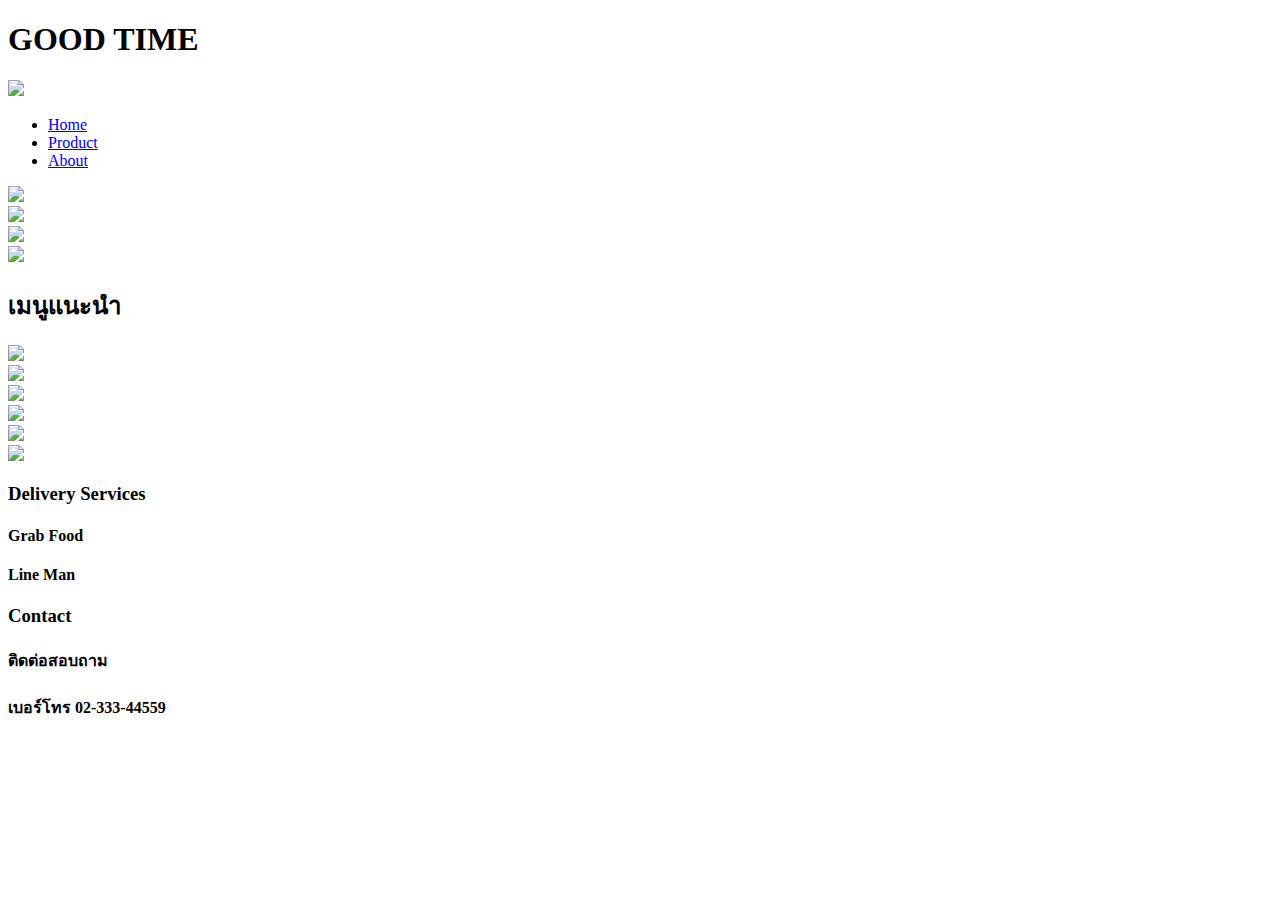
==== index.html @ 25cbc835 "commit" ====
<!DOCTYPE html>
<html lang="en">

<head>
  <meta charset="utf-8">
  <meta name="viewport" content="width=device-width, initial-scale=1.0">
  <title>ครัวลุงปืด.net</title>
  <!-- Bootstrap -->

  <link href="css/home.css" rel="stylesheet">
  <link rel="preconnect" href="https://fonts.googleapis.com">
  <link rel="preconnect" href="https://fonts.gstatic.com" crossorigin>
  <link href="https://fonts.googleapis.com/css2?family=Mali:wght@400;500;700&display=swap" rel="stylesheet">
</head>

  <h1>GOOD TIME</h1>

<body>

  <nav>
    <div class="container">
      <div class="nav-con">
        <div class="logo">
          <img src="images/Ellipse 2-logo.png">
        </div>

        <ul class="menu">
          <li><a href="index.html">Home</a></li>
          <li><a href="product.html">Product</a></li>
          <li><a href="หน้า About.html">About</a></li>
        </ul>
      </div>
    </div>
  </nav>



 

  <div class="main-content">
    <div class="banner">
      <div class="hero-con">


        <img src="images/Rectangle 2.png">


      </div>
    </div>

    <div class="hightlight">
      <div class="container">

        <div class="hightlight-item">
          <img src="images/Rectangle 33.png">
        </div>

        <div class="hightlight-item">
          <img src="images/Rectangle 31.png">
        </div>

        <div class="hightlight-item">
          <img src="images/Rectangle 34.png">
        </div>

      </div>
    </div>

    <div class="blog">
      <div class="container">
        <div class="blog-title">
          <h2>เมนูแนะนำ</h2>
        </div>
        <div class="blog-con">
          <div class="blog-item">
            <img src="images/Rectangle 25.png">
          </div>

          <div class="blog-item">
            <img src="images/Rectangle 26.png">
          </div>

          <div class="blog-item">
            <img src="images/Rectangle 27.png">
          </div>

          <div class="blog-item">
            <img src="images/Rectangle 28.png">
          </div>

          <div class="blog-item">
            <img src="images/Rectangle 29.png">
          </div>
        </div>
      </div>
    </div>
  </div>
  <footer>
    <div class="container">
      <div class="footer-item">
        <img src="images/Ellipse 3.png">
      </div>

      <div class="footer-item">
        <div class="footer-deli">
          <h3>Delivery Services</h3>
          <h4>Grab Food</h4>
          <h4>Line Man</h4>
        </div>
        <div class="footer-contact">

          <h3>Contact</h3>
          <h4>ติดต่อสอบถาม</h4>
          <h4>เบอร์โทร 02-333-44559 </h4>
        </div>
      </div>


    </div>
  </footer>
  

</body>




</html>
<script src="js/popper.min.js"></script>
<script src="js/bootstrap-4.4.1.js"></script>
<script src="js/jquery-3.4.1.min.js"></script>
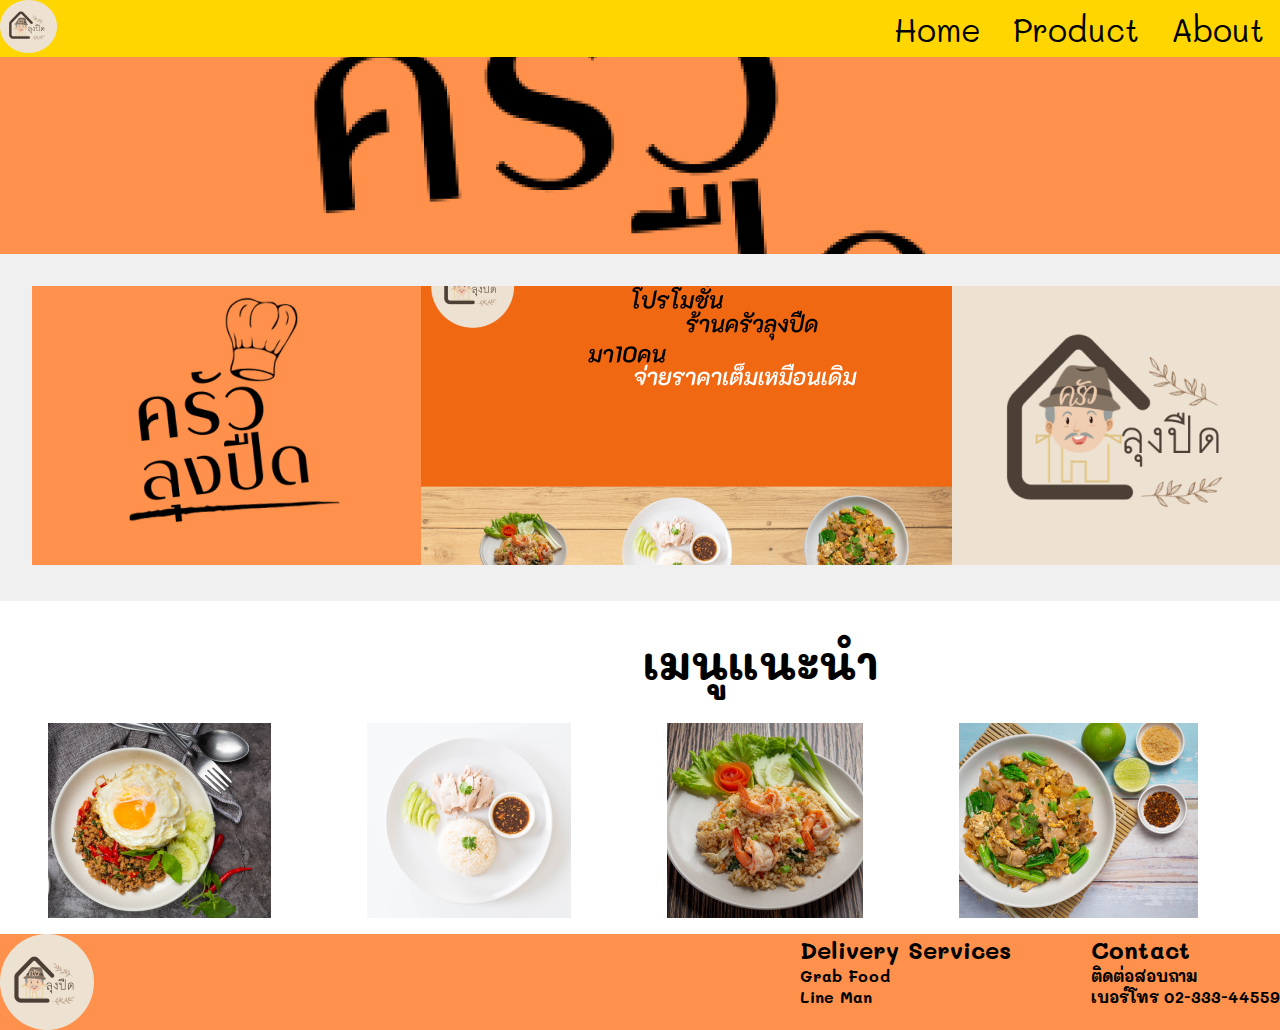
==== commit e04ee4bd: "fwefewfewfwe" ====
--- a/index.html
+++ b/index.html
@@ -13,7 +13,7 @@
   <link href="https://fonts.googleapis.com/css2?family=Mali:wght@400;500;700&display=swap" rel="stylesheet">
 </head>
 
-  <h1>GOOD TIME</h1>
+  
 
 <body>
 
--- a/css/home.css
+++ b/css/home.css
@@ -0,0 +1,146 @@
+*{
+    box-sizing: border-box;
+    margin: 0;
+    padding: 0;
+    
+}
+
+html{
+    height: 100%;
+    }
+    
+body{
+        display: flex;
+        flex-direction: column;
+        height: 100%;
+        font-family:'Mali', cursive;;
+}
+
+.main-content{
+    flex: 1 0 auto;
+}
+
+nav{
+    background-color: #FFD600;
+    justify-content: space-between;
+    flex: 0 0 auto;
+}
+
+.container{
+    max-width: 1660px;
+    margin: 0 auto;
+}
+
+.nav-con{
+    display: flex;
+    justify-content: space-between;
+}
+
+
+
+.nav-con img{
+    padding: 0;
+    
+}
+
+
+.menu{
+    padding-top: 0.5rem;
+    display: flex;
+    list-style: none;
+    
+    
+}
+
+.menu li{
+    margin: 0 1rem;
+    align-items: center;
+}
+
+.menu li a{
+    padding-top: 2rem;
+    color: black;
+    text-decoration: none;
+    font-size: 32px;
+    
+
+}
+.banner{
+    background-color: #FF914D;
+}
+
+.hero-con{
+    display: flex;
+    width: auto;
+    justify-content: center;
+
+}
+
+.hightlight{
+    background-color:#f0f0f0;
+    display: flex;
+    padding: 2rem;
+    
+  
+}
+
+.hightlight .container{
+    display: flex;
+    
+}
+
+.blog{
+    display: flex;
+}
+
+.blog-title{
+    text-align: center;
+    padding: 2rem;
+    font-size: 30px;
+}
+
+.blog-con{
+    display: grid;
+    grid-template-columns: auto auto auto auto auto;
+    
+}
+
+.blog-item{
+    padding-left: 3rem;
+    padding-right: 3rem;
+}
+
+footer{
+    background-color: #FF914D;
+    flex: 0 0 auto;
+
+}
+footer .container{
+    display: grid;
+    grid-template-columns: auto auto ;
+    justify-content: space-between;
+}
+
+.footer-item{
+    display: flex; 
+
+}
+
+.footer-deli{
+    padding-right: 5rem;
+    text-align: right;
+}
+
+.footer-deli{
+    text-align: left;
+}
+
+.footer-deli h3{
+    font-size: 24px;
+}
+
+.footer-item h3{
+    font-size: 24px;
+}
+
+
